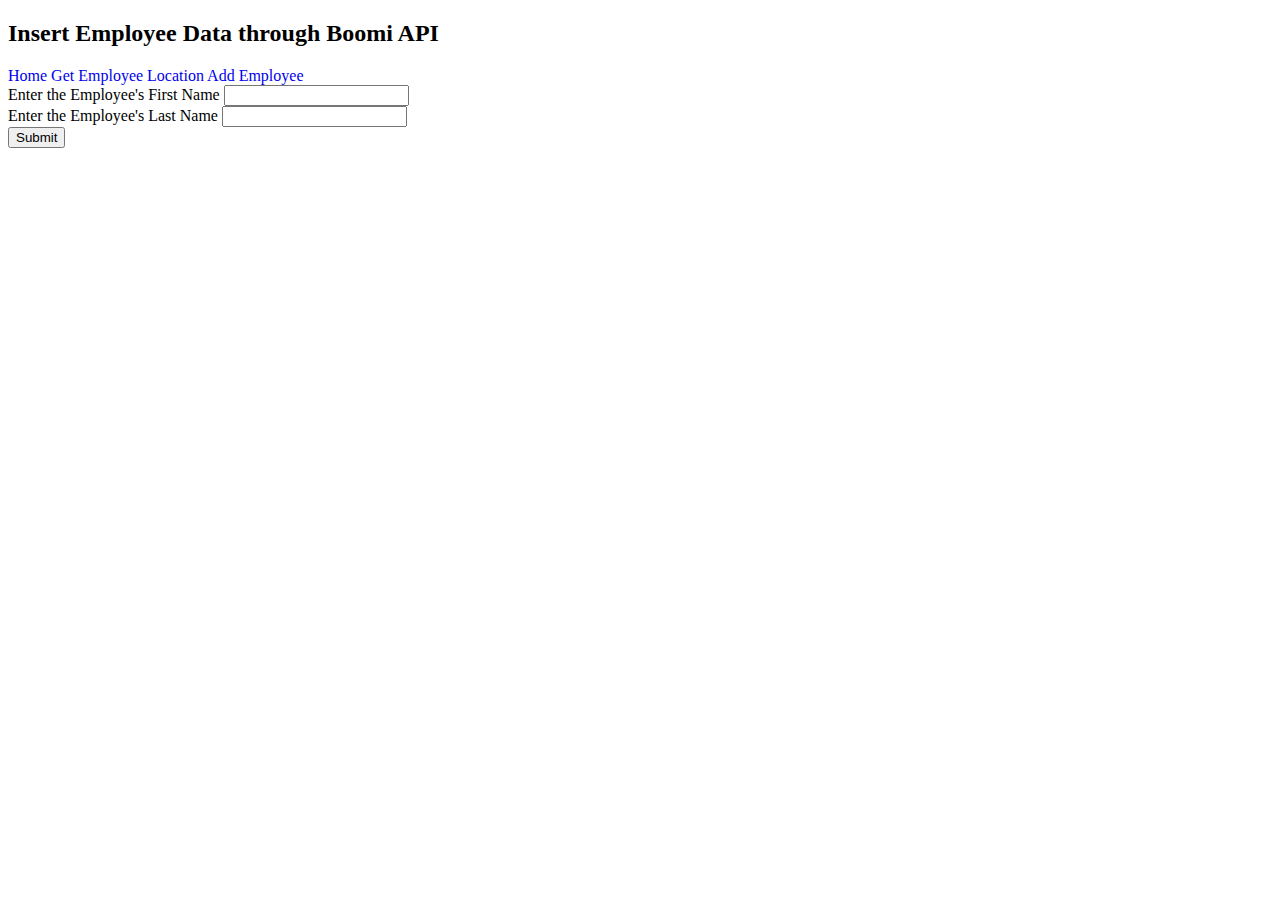
==== src/main/resources/templates/addEmployeeForm.html @ b34a8ca2 "updated sarans code" ====
<!DOCTYPE html>
<html xmlns:th="http://www.thymeleaf.org">
<head>
<meta charset="ISO-8859-1">
<title>Add Employee Data</title>
<link rel="stylesheet" type="text/css" href="style.css">
</head>
<body>
	<h2>Insert Employee Data through Boomi API</h2>
	<div class="div">
	    <a  href="#" th:href="@{/}" style="text-decoration: none"class="link">Home</a>
		<a  href="#" th:href="@{/employee}" style="text-decoration: none"class="link">Get Employee Location</a>
		<a  href="#" th:href="@{/addEmployee}" style="text-decoration: none"class="link">Add Employee</a>
	</div>

	<form action="addEmployee" method="post">
		<div>
			<label>Enter the Employee's First Name</label> <input
				type="text" name="firstName">
		</div>
		<div>
			<label>Enter the Employee's Last Name</label> <input
				type="text" name="lastName">
		</div>
		<button type="submit">Submit</button>
	</form>
</body>
</html>
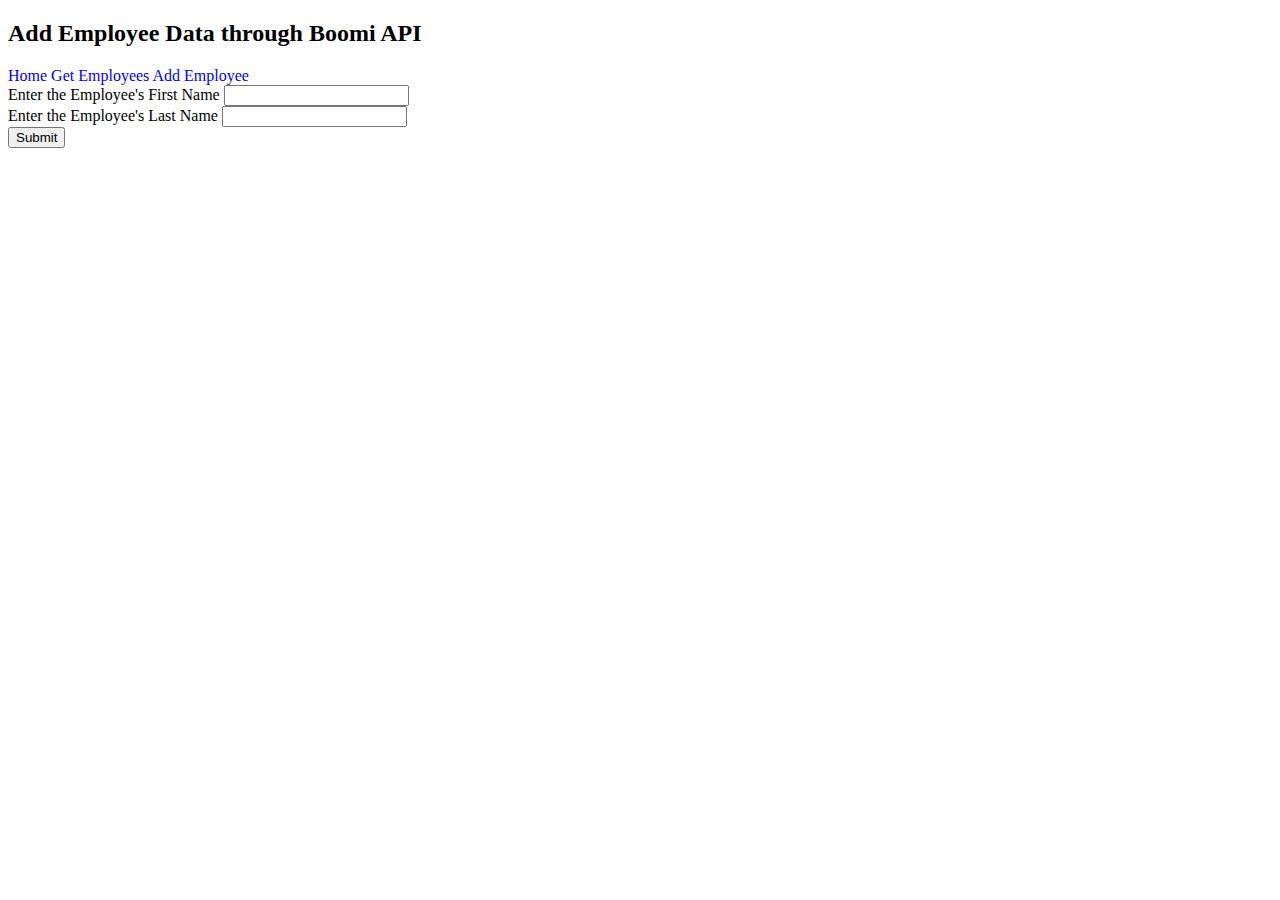
==== commit d6a955e3: "updating saran latest code" ====
--- a/src/main/resources/templates/addEmployeeForm.html
+++ b/src/main/resources/templates/addEmployeeForm.html
@@ -6,10 +6,10 @@
 <link rel="stylesheet" type="text/css" href="style.css">
 </head>
 <body>
-	<h2>Insert Employee Data through Boomi API</h2>
+	<h2>Add Employee Data through Boomi API</h2>
 	<div class="div">
-	    <a  href="#" th:href="@{/}" style="text-decoration: none"class="link">Home</a>
-		<a  href="#" th:href="@{/employee}" style="text-decoration: none"class="link">Get Employee Location</a>
+		<a  href="#" th:href="@{/}" style="text-decoration: none"class="link">Home</a>
+		<a  href="#" th:href="@{/employee}" style="text-decoration: none"class="link">Get Employees</a>
 		<a  href="#" th:href="@{/addEmployee}" style="text-decoration: none"class="link">Add Employee</a>
 	</div>
 
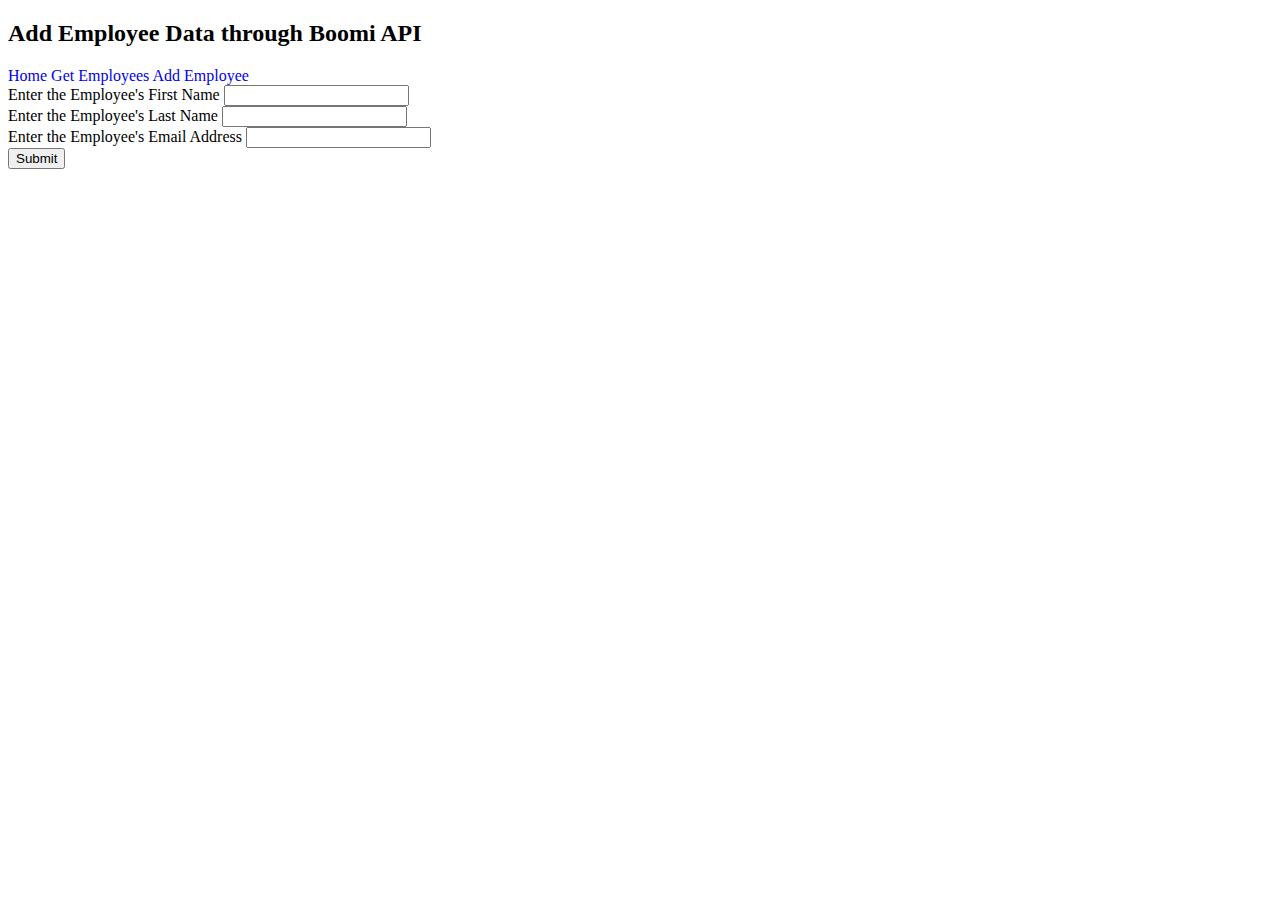
==== commit 26b5f393: "email field updates" ====
--- a/src/main/resources/templates/addEmployeeForm.html
+++ b/src/main/resources/templates/addEmployeeForm.html
@@ -22,6 +22,10 @@
 			<label>Enter the Employee's Last Name</label> <input
 				type="text" name="lastName">
 		</div>
+		<div>
+			<label>Enter the Employee's Email Address</label> <input
+				type="text" name="emailAddress">
+		</div>
 		<button type="submit">Submit</button>
 	</form>
 </body>
